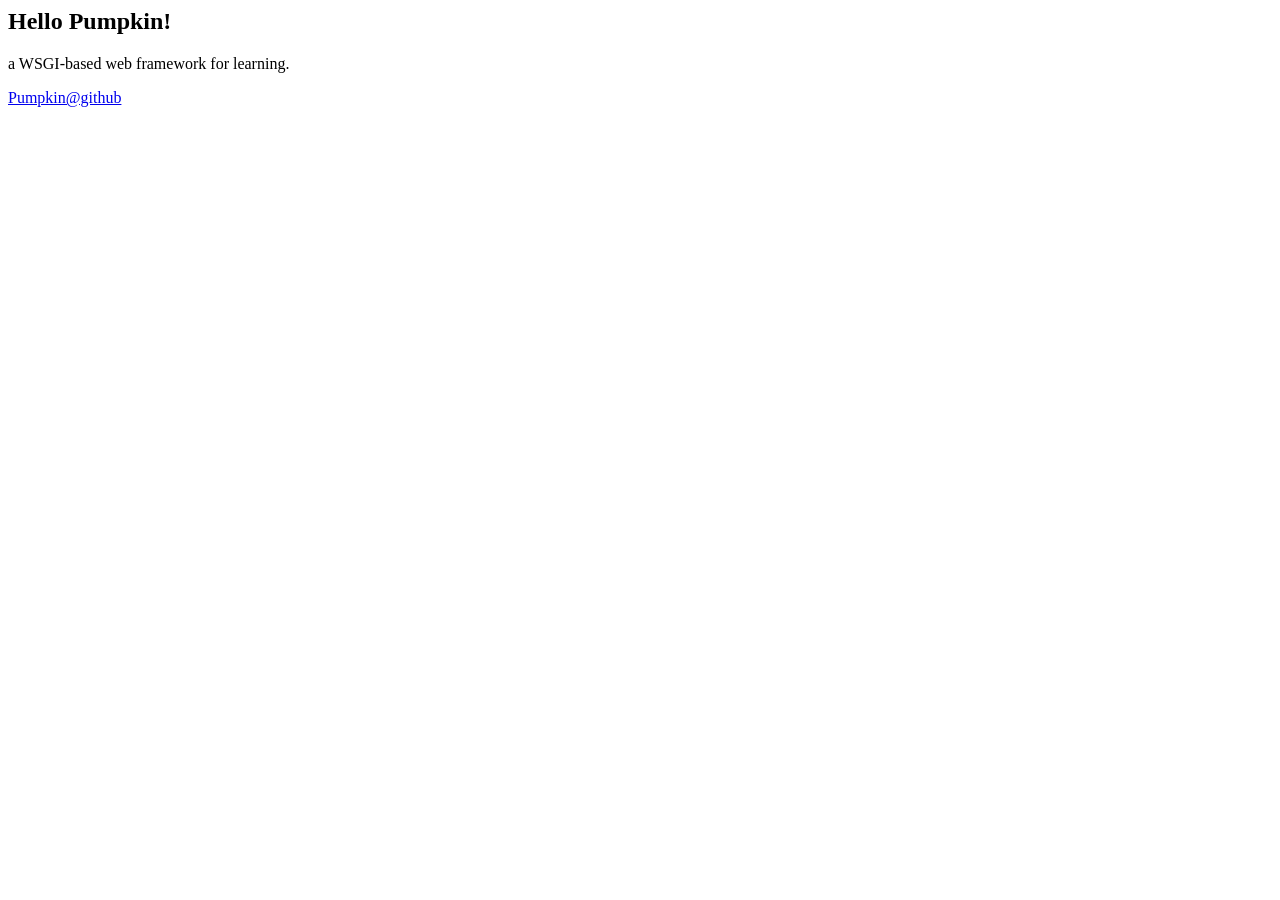
==== examples/misc_example/template/index.html @ 35f82d4c "init" ====
<html>
<head>
	<title>Pumpkin web framework.</title>
<link type="text/css" rel="stylesheet" href="{{ app.load_static('style.css') }}" />
</head>
<body>
<h2>Hello Pumpkin!</h2>
<p>a WSGI-based web framework for learning.</p>
<a href = "http://github.com/jasonlvhit/pumpkin"> Pumpkin@github </a>
</body>
</html>
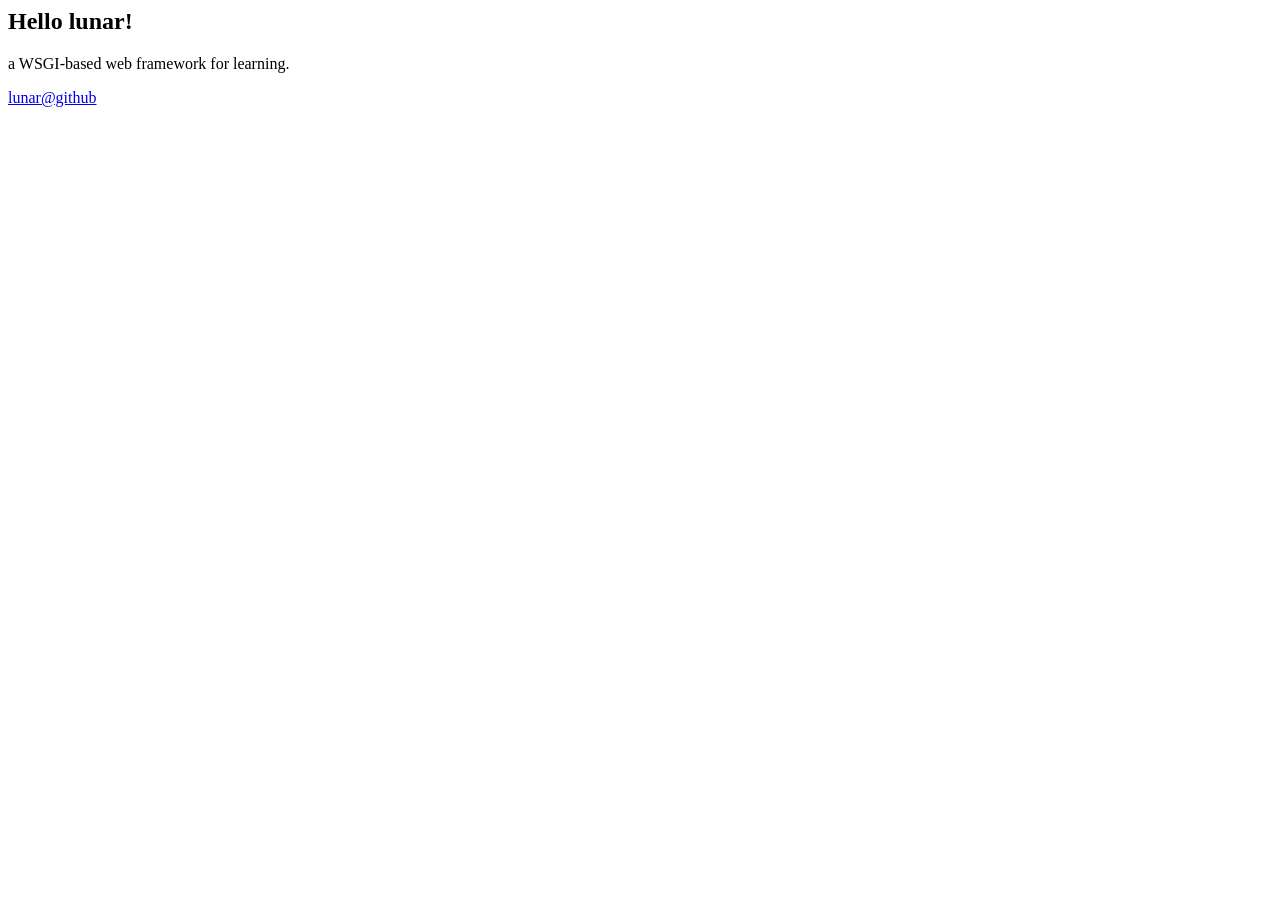
==== commit 09bae452: "refactor to lunar" ====
--- a/examples/misc_example/template/index.html
+++ b/examples/misc_example/template/index.html
@@ -1,11 +1,11 @@
 <html>
 <head>
-	<title>Pumpkin web framework.</title>
-<link type="text/css" rel="stylesheet" href="{{ app.load_static('style.css') }}" />
+	<title>lunar web framework.</title>
+<link type="text/css" rel="stylesheet" href="{{ app.url_for('static', 'style.css') }}" />
 </head>
 <body>
-<h2>Hello Pumpkin!</h2>
+<h2>Hello lunar!</h2>
 <p>a WSGI-based web framework for learning.</p>
-<a href = "http://github.com/jasonlvhit/pumpkin"> Pumpkin@github </a>
+<a href = "http://github.com/jasonlvhit/lunar"> lunar@github </a>
 </body>
 </html>
